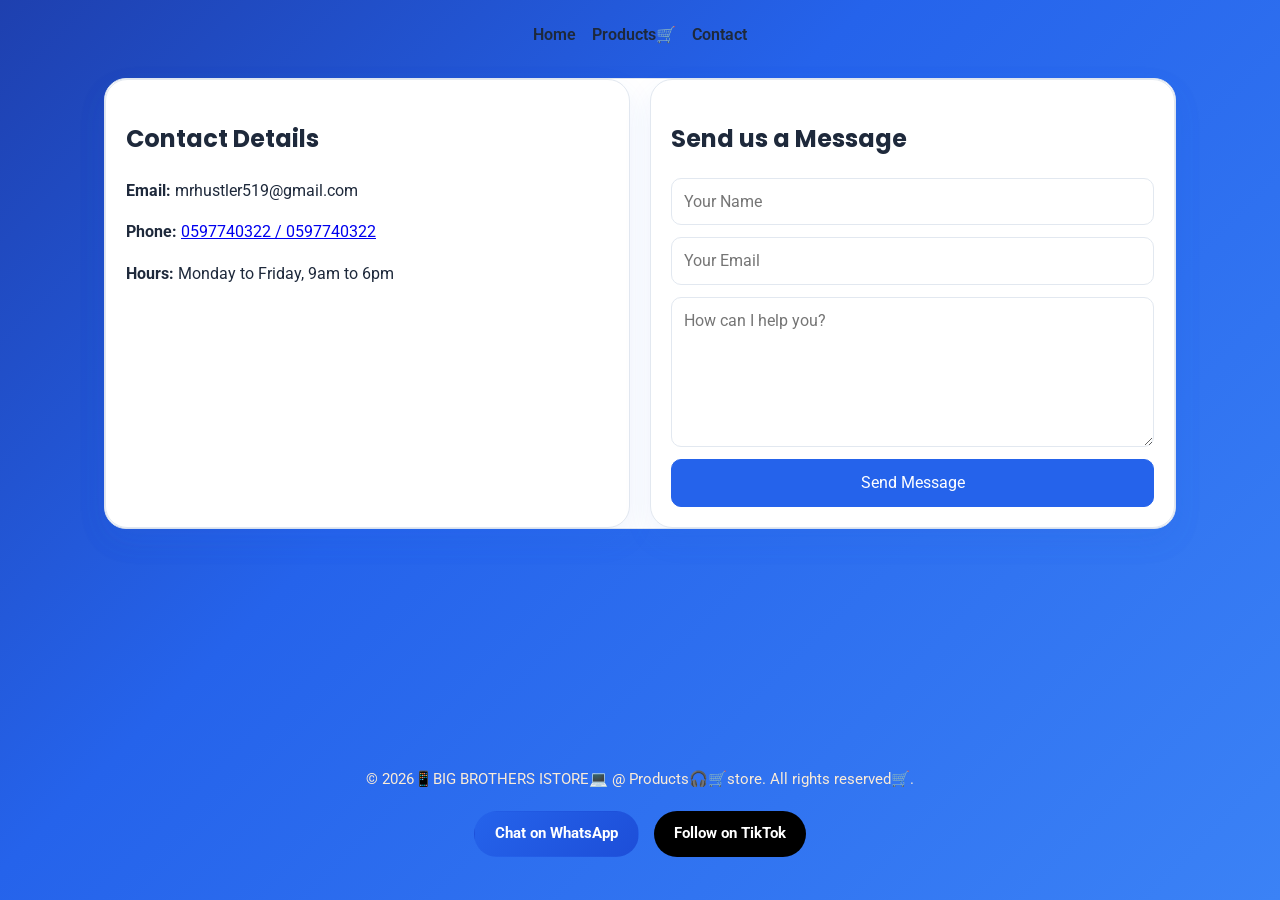
==== contact.html @ 859e35d4 "first commit" ====
<!DOCTYPE html>
<html lang="en">
<head>
    <meta charset="UTF-8">
    <meta name="viewport" content="width=device-width, initial-scale=1.0">
    <meta name="description" content="Get in touch with My Store for product questions, custom orders, and customer support.">
    <meta name="keywords" content="contact store, customer support, product inquiry, ecommerce contact">
    <meta name="author" content="My Store">
    <title>My Store | Contact</title>
    <link rel="stylesheet" href="style.css">
</head>
<body>
    <nav>
        <a href="index.html">Home</a>
        <a href="products.html">Products🛒</a>
        <a href="contact.html" class="active">Contact</a>
    </nav>

    <main>
        <section class="contact-layout">
            <article class="feature-card">
                <h2>Contact Details</h2>
                <p><strong>Email:</strong> mrhustler519@gmail.com</p>
                <p><strong>Phone:</strong> <a href="https://wa.me/+233 597740322" target="_blank">0597740322 / 0597740322</a></p>
                <p><strong>Hours:</strong> Monday to Friday, 9am to 6pm</p>
            </article>

            <article class="feature-card">
                <h2>Send us a Message</h2>

                        <form id="contactForm" action="https://api.web3forms.com/submit" method="POST" class="contact-form">
                            
                            <input type="hidden" name="access_key" value="4a04625f-ec77-49ee-a27b-99e596bccb71">

                            <input type="text" name="name" placeholder="Your Name" required>
                            <input type="email" name="email" placeholder="Your Email" required>
                            <textarea name="message" placeholder="How can I help you?" rows="5" required></textarea>
                            
                            <button type="submit" class="primary-btn">Send Message</button>
                        </form>
            </article>
        </section>
    </main>

    <footer class="site-footer">
        <p style="color: antiquewhite;">© 2026📱BIG BROTHERS ISTORE💻 @ Products🎧🛒store. All rights reserved🛒. <div class="social-buttons">
    <a href="https://wa.me/+233 554568210" target="_blank" class="whatsapp-btn">
        Chat on WhatsApp
    </a>

    <a href="https://www.tiktok.com/@mr.collins07?_r=1&_t=ZS-98QpWQ7KQJ2" target="_blank" class="tiktok-btn" style="text-decoration: none;">
        Follow on TikTok
    </a>
</div></p>
    </footer>

    <script>
        document.getElementById('contactForm').onsubmit = (e) => {
            e.preventDefault();
            alert('Thanks! Your message has been sent.');
            e.target.reset();
        };
    </script>
</body>
</html>
---- style.css ----
@import url('https://fonts.googleapis.com/css2?family=Poppins:wght@400;500;600;700&family=Roboto:wght@400;500;700&display=swap');

:root {
    --bg: #f8fafc;
    --surface: #ffffff;
    --text: #1e293b;
    --muted: #64748b;
    --accent: #2563eb;
    --accent-dark: #1d4ed8;
    --accent-soft: #dbeafe;
    --border: #e2e8f0;
    --shadow: 0 12px 30px rgba(37, 99, 235, 0.08);
}

* {
    box-sizing: border-box;
}

body {
    font-family: 'Roboto', 'Segoe UI', sans-serif;
    line-height: 1.6;
    color: var(--text);
    margin: 0;
    min-height: 100vh;
    display: flex;
    flex-direction: column;
    background: linear-gradient(135deg, #1e40af 0%, #2563eb 40%, #3b82f6 100%);
}

h1, h2, h3, h4, h5, h6 {
    font-family: 'Poppins', 'Segoe UI', sans-serif;
}

nav {
    display: flex;
    gap: 16px;
    align-items: center;
    padding: 22px 24px;
    max-width: 1120px;
    margin: 0 auto;
}

nav a {
    text-decoration: none;
    color: var(--text);
    font-weight: 600;
}

nav a:hover {
    color: var(--accent);
}

.admin-btn {
    margin-left: auto;
    color: var(--accent);
}

main {
    flex: 1;
    max-width: 1120px;
    margin: 0 auto;
    padding: 8px 24px 48px;
    width: 100%;
}

.site-footer {
    max-width: 1120px;
    margin: 0 auto;
    width: 100%;
    padding: 0 24px 28px;
    text-align: center;
    color: var(--muted);
    font-size: 0.95rem;
}

.page-header {
    display: flex;
    justify-content: space-between;
    align-items: center;
    gap: 20px;
    margin-bottom: 20px;
}

.page-header h1 {
    margin: 4px 0 6px;
    font-size: 2rem;
}

.page-header p {
    margin: 0;
    color: var(--muted);
}

.filter-section {
    display: flex;
    flex-wrap: wrap;
    gap: 12px;
    background: var(--surface);
    padding: 16px;
    border: 1px solid var(--border);
    border-radius: 16px;
    box-shadow: var(--shadow);
    margin-bottom: 20px;
}

.filter-section input,
.filter-section select,
.admin-panel input,
.admin-panel button,
.secondary-btn,
.primary-btn {
    font: inherit;
    border-radius: 10px;
    border: 1px solid var(--border);
    padding: 10px 12px;
}

.filter-section input,
.filter-section select {
    flex: 1 1 220px;
}

.primary-btn,
.secondary-btn {
    cursor: pointer;
    transition: transform 0.2s ease, box-shadow 0.2s ease;
}

.primary-btn {
    background: var(--accent);
    color: #fff;
    border-color: var(--accent);
}

.primary-btn:hover,
.secondary-btn:hover {
    transform: translateY(-1px);
    box-shadow: 0 8px 20px rgba(37, 99, 235, 0.2);
}

.secondary-btn {
    background: #fff;
    color: var(--text);
}

#product-container {
    display: grid;
    grid-template-columns: repeat(auto-fit, minmax(260px, 1fr));
    gap: 24px;
}

.product-card {
    background: linear-gradient(180deg, #ffffff 0%, #f8fafc 100%);
    border: 1px solid rgba(37, 99, 235, 0.12);
    border-radius: 22px;
    padding: 16px;
    box-shadow: 0 18px 45px rgba(15, 23, 42, 0.08);
    transition: transform 0.2s ease, box-shadow 0.2s ease;
    display: flex;
    flex-direction: column;
    gap: 12px;
}

.product-card:hover {
    transform: translateY(-5px);
    box-shadow: 0 22px 48px rgba(15, 23, 42, 0.12);
}

.product-card-content {
    display: grid;
    gap: 10px;
}

.product-card-image {
    position: relative;
    overflow: hidden;
    border-radius: 16px;
    background: #f1f5f9;
}

.product-card-image img {
    display: block;
    width: 100%;
    height: 220px;
    object-fit: cover;
    cursor: zoom-in;
    transition: transform 0.25s ease;
}

.product-card:hover .product-card-image img {
    transform: scale(1.04);
}

.product-card-image-placeholder {
    display: flex;
    align-items: center;
    justify-content: center;
    min-height: 220px;
    color: var(--muted);
    border: 1px dashed var(--border);
    border-radius: 16px;
    background: linear-gradient(135deg, #f8fafc 0%, #e0f2fe 100%);
}

.product-card-info {
    display: grid;
    gap: 8px;
}

.product-card h3 {
    margin: 0;
    font-size: 1.08rem;
}

.product-card .price {
    color: var(--accent);
    font-weight: 800;
    font-size: 1.08rem;
}

.product-card .category-pill {
    display: inline-flex;
    align-self: flex-start;
    padding: 4px 10px;
    border-radius: 999px;
    background: var(--accent-soft);
    color: var(--accent-dark);
    font-size: 0.82rem;
    font-weight: 700;
}

.product-card-description {
    font-size: 0.92rem;
    color: var(--muted);
    margin: 0;
    display: -webkit-box;
    -webkit-line-clamp: 3;
    -webkit-box-orient: vertical;
    overflow: hidden;
}

.product-count {
    color: var(--muted);
    margin-top: 8px;
    font-size: 0.95rem;
}

/* Edit modal */
.edit-modal {
    position: fixed;
    inset: 0;
    display: none;
    align-items: center;
    justify-content: center;
    background: rgba(15, 23, 42, 0.6);
    z-index: 1100;
}

.edit-modal.show {
    display: flex;
}

.edit-modal-content {
    background: #fff;
    padding: 18px;
    border-radius: 12px;
    max-width: 520px;
    width: 100%;
    box-shadow: var(--shadow);
}

.edit-modal-content label {
    font-weight: 600;
    margin-top: 8px;
}

.order-btn {
    border: none;
    padding: 8px 12px;
    border-radius: 999px;
    background: #2563eb;
    color: #fff;
    font-weight: 700;
}

.product-card-actions {
    display: flex;
    gap: 8px;
    align-items: center;
    margin-top: 12px;
}

.product-card h3 {
    margin: 0 0 8px;
}

.product-card .price {
    color: var(--accent);
    font-weight: 700;
    font-size: 1.1rem;
}

.product-card .category-pill {
    display: inline-block;
    margin-top: 8px;
    padding: 4px 10px;
    border-radius: 999px;
    background: var(--accent-soft);
    color: var(--accent-dark);
    font-size: 0.85rem;
}

.product-card p {
    font-size: 0.9rem;
    margin: 5px 0;
    max-height: 50px;
    overflow: hidden;
    text-overflow: ellipsis;
}

.product-image {
    cursor: zoom-in;
}

.product-image-placeholder {
    display: flex;
    align-items: center;
    justify-content: center;
    min-height: 180px;
    margin-bottom: 10px;
    border-radius: 12px;
    background: #f1f5f9;
    color: var(--muted);
    border: 1px dashed var(--border);
}

.image-modal {
    position: fixed;
    inset: 0;
    background: rgba(15, 23, 42, 0.8);
    display: none;
    align-items: center;
    justify-content: center;
    padding: 20px;
    z-index: 1000;
}

.image-modal.show {
    display: flex;
}

.image-modal-content {
    position: relative;
    max-width: 760px;
    width: 100%;
    background: #fff;
    border-radius: 18px;
    padding: 16px;
    box-shadow: var(--shadow);
}

.image-modal-content img {
    width: 100%;
    max-height: 80vh;
    object-fit: contain;
    border-radius: 12px;
    margin: 0;
}

.modal-close {
    position: absolute;
    top: 10px;
    right: 10px;
    border: none;
    background: rgba(15, 23, 42, 0.7);
    color: #fff;
    width: 36px;
    height: 36px;
    border-radius: 50%;
    cursor: pointer;
    font-size: 1.2rem;
}

.product-card-actions {
    display: flex;
    flex-wrap: wrap;
    gap: 10px;
    margin-top: 6px;
}

.whatsapp-btn,
.delete-btn,
.edit-btn {
    display: inline-flex;
    align-items: center;
    justify-content: center;
    padding: 8px 12px;
    border-radius: 999px;
    font-size: 0.92rem;
    font-weight: 600;
    text-decoration: none;
    border: 1px solid transparent;
    cursor: pointer;
}

.whatsapp-btn {
    background: linear-gradient(135deg, #2563eb 0%, #1d4ed8 100%);
    color: #fff;
}

.whatsapp-btn:hover {
    background: linear-gradient(135deg, #1d4ed8 0%, #1e40af 100%);
}

.delete-btn {
    background: #fee2e2;
    color: #b91c1c;
    border-color: #fecaca;
}

.delete-btn:hover {
    background: #fecaca;
}

.edit-btn {
    background: #eff6ff;
    color: #1e40af;
    border: 1px solid #bfdbfe;
}

.edit-btn:hover {
    background: #dbeafe;
}

.admin-panel {
    display: none;
    background: var(--surface);
    border: 1px solid var(--border);
    border-radius: 18px;
    padding: 18px;
    margin: 20px 0;
    box-shadow: var(--shadow);
}

.admin-panel.show {
    display: block;
}

.admin-panel h2 {
    margin-top: 0;
}

.admin-form {
    display: grid;
    grid-template-columns: repeat(auto-fit, minmax(180px, 1fr));
    gap: 12px;
    margin-top: 12px;
}

.empty-state {
    text-align: center;
    background: var(--surface);
    border: 1px dashed var(--border);
    border-radius: 18px;
    padding: 24px;
    color: var(--muted);
}

img {
    border-radius: 12px;
    width: 100%;
    object-fit: cover;
    height: 180px;
    margin-bottom: 10px;
}

hero-card,
.feature-card,
.contact-layout {
    background: var(--surface);
    border: 1px solid var(--border);
    border-radius: 22px;
    box-shadow: var(--shadow);
}

.hero-card {
    padding: 32px;
    margin-bottom: 20px;
    background: linear-gradient(135deg, #eff6ff 0%, #ffffff 100%);
    display: flex;
    justify-content: space-between;
    align-items: center;
    gap: 20px;
}

.hero-card h1 {
    margin-top: 0;
    margin-bottom: 10px;
    font-size: 2.2rem;
}

.hero-card p {
    color: var(--muted);
    max-width: 650px;
}

.admin-portrait {
    flex-shrink: 0;
}

.admin-portrait img {
    width: 140px;
    height: 140px;
    border-radius: 50%;
    object-fit: cover;
    border: 4px solid #fff;
    box-shadow: 0 10px 25px rgba(15, 23, 42, 0.15);
}

.info-grid,
.contact-layout {
    display: grid;
    grid-template-columns: repeat(auto-fit, minmax(280px, 1fr));
    gap: 20px;
}

.feature-card {
    padding: 20px;
}

.feature-card ul {
    padding-left: 18px;
    color: var(--muted);
}

.contact-form {
    display: flex;
    flex-direction: column;
    gap: 12px;
}

.contact-form input,
.contact-form textarea {
    width: 100%;
    border: 1px solid var(--border);
    border-radius: 10px;
    padding: 10px 12px;
    font: inherit;
}

.login-shell {
    display: flex;
    justify-content: center;
    align-items: center;
    padding: 40px 20px;
}

.login-card {
    width: 100%;
    max-width: 460px;
    background: var(--surface);
    border: 1px solid var(--border);
    border-radius: 24px;
    box-shadow: var(--shadow);
    padding: 30px;
}

.login-card__header {
    display: flex;
    align-items: center;
    gap: 14px;
    margin-bottom: 24px;
}

.login-icon {
    width: 48px;
    height: 48px;
    border-radius: 50%;
    background: linear-gradient(135deg, var(--accent-soft) 0%, #eff6ff 100%);
    display: grid;
    place-items: center;
    font-size: 1.3rem;
}

.login-card__header h1 {
    margin: 0 0 4px;
    font-size: 1.5rem;
}

.login-card__header p {
    margin: 0;
    color: var(--muted);
}

.login-form {
    display: flex;
    flex-direction: column;
    gap: 10px;
}

.login-form label {
    font-weight: 600;
}

.login-form input {
    border: 1px solid var(--border);
    border-radius: 10px;
    padding: 11px 12px;
    font: inherit;
}

.login-form input:focus {
    outline: 2px solid rgba(37, 99, 235, 0.15);
    border-color: var(--accent);
}

.login-help {
    margin-top: 16px;
    padding-top: 14px;
    border-top: 1px solid var(--border);
    color: var(--muted);
    font-size: 0.95rem;
}

.login-help p {
    margin: 0 0 6px;
    font-weight: 600;
    color: var(--text);
}

.login-help span {
    display: block;
}

@media (max-width: 640px) {
    nav {
        flex-wrap: wrap;
    }

    .page-header {
        flex-direction: column;
        align-items: flex-start;
    }

    .hero-card {
        padding: 24px;
        flex-direction: column;
        align-items: flex-start;
    }

    .login-card {
        padding: 22px;
    }
}

.sync-row {
    display: flex;
    flex-wrap: wrap;
    align-items: center;
    gap: 12px;
}

.admin-action-row {
    display: flex;
    gap: 10px;
    align-items: center;
}

.admin-action-row a,
.admin-action-row button {
    white-space: nowrap;
}

.sync-status {
    margin: 10px 0;
    padding: 12px 14px;
    border-radius: 14px;
    background: #f8fafc;
    color: #334155;
    border: 1px solid #cbd5e1;
    display: none;
    font-weight: 600;
    flex: 1 1 auto;
}

.sync-action-btn {
    white-space: nowrap;
}

.sync-status.show {
    display: block;
}

.sync-status.online {
    background: #ecfdf5;
    border-color: #a7f3d0;
    color: #166534;
}

.sync-status.offline {
    background: #fef3c7;
    border-color: #fde68a;
    color: #92400e;
}

.message-box {
    margin: 16px 0;
    padding: 14px 18px;
    border-radius: 14px;
    display: none;
    font-weight: 600;
}

.message-box.show {
    display: block;
}

.message-box.info {
    background: #eff6ff;
    color: #1d4ed8;
}

.message-box.success {
    background: #dcfce7;
    color: #166534;
}

.message-box.error {
    background: #fee2e2;
    color: #b91c1c;
}

.message-box.warning {
    background: #fef3c7;
    color: #92400e;
}

.product-meta {
    display: flex;
    align-items: center;
    gap: 10px;
    flex-wrap: wrap;
    margin-top: 10px;
}

.local-badge {
    display: inline-flex;
    padding: 4px 10px;
    border-radius: 999px;
    background: #f8fafc;
    color: #475569;
    font-size: 0.8rem;
    border: 1px solid #cbd5e1;
}

.admin-form button {
    min-width: 140px;
}

.uploadpg {
    max-width: 800px;
    margin: 40px auto;
    padding: 20px;
}

.uploadpg ul {
    list-style: none;
    padding: 0;
}

.uploadpg li a {
    display: block;
    background: linear-gradient(135deg, var(--accent) 0%, var(--accent-dark) 100%);
    color: white;
    padding: 15px;
    margin: 10px 0;
    text-decoration: none;
    border-radius: 12px;
    text-align: center;
    font-weight: bold;
    transition: background 0.3s, transform 0.2s ease;
}

.uploadpg li a:hover {
    background: linear-gradient(135deg, var(--accent-dark) 0%, #1e40af 100%);
    transform: translateY(-1px);
}

.social-buttons {
    display: flex;
    gap: 15px;
    justify-content: center;
    margin-top: 20px;
}

.whatsapp-btn, .tiktok-btn {
    padding: 10px 20px;
    border-radius: 25px;
    text-decoration: none;
    color: white;
    font-weight: bold;
    transition: transform 0.2s;
}

.whatsapp-btn { background-color: #2563eb; } /* Updated to Blue Accent */
.tiktok-btn { background-color: #000000; }    /* TikTok Black */

.whatsapp-btn:hover, .tiktok-btn:hover {
    transform: scale(1.05);
}
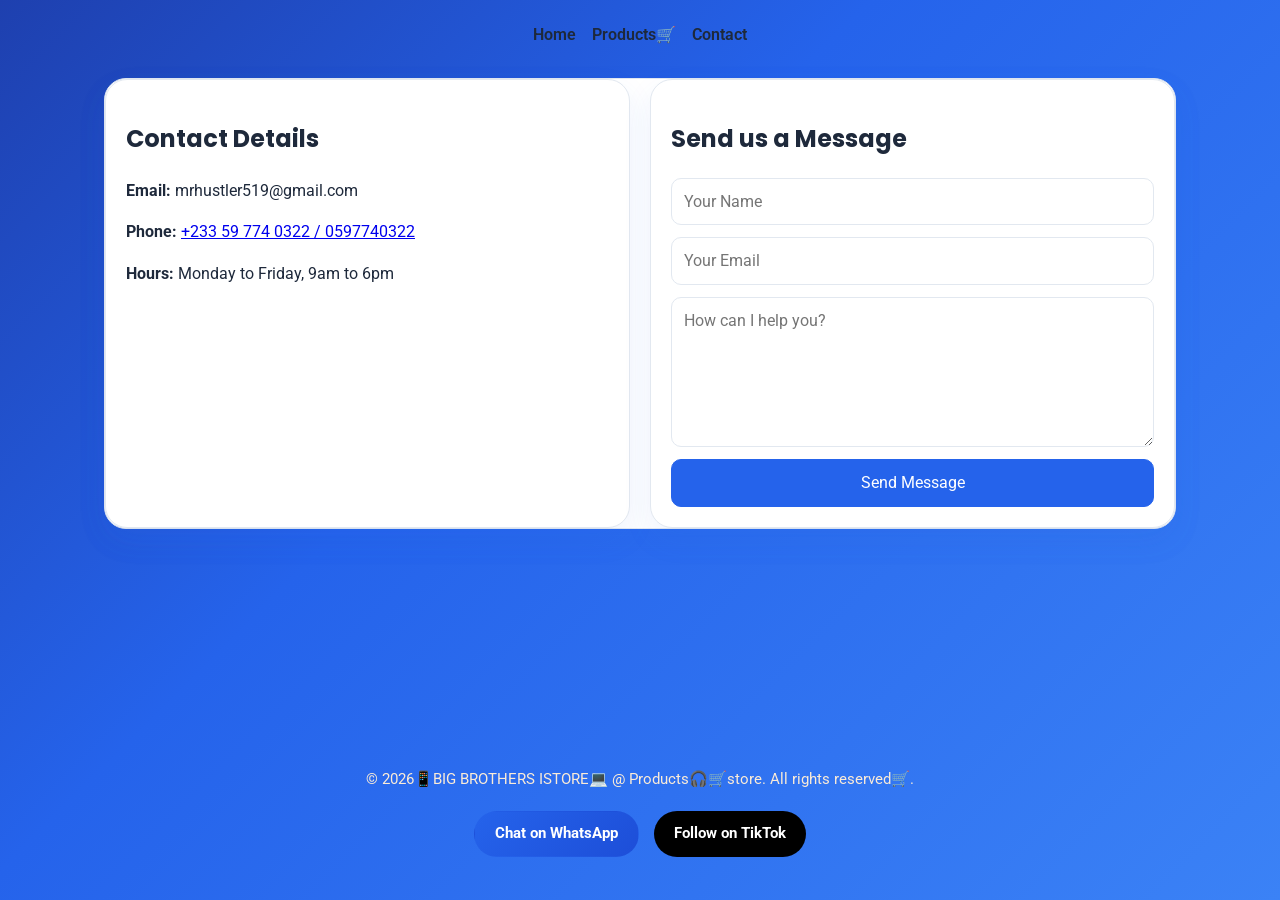
==== commit 96b5bf92: "bug fix" ====
--- a/contact.html
+++ b/contact.html
@@ -21,7 +21,7 @@
             <article class="feature-card">
                 <h2>Contact Details</h2>
                 <p><strong>Email:</strong> mrhustler519@gmail.com</p>
-                <p><strong>Phone:</strong> <a href="https://wa.me/+233 597740322" target="_blank">0597740322 / 0597740322</a></p>
+                <p><strong>Phone:</strong> <a href="https://wa.me/+233 59 774 0322" target="_blank">+233 59 774 0322 / 0597740322</a></p>
                 <p><strong>Hours:</strong> Monday to Friday, 9am to 6pm</p>
             </article>
 
@@ -44,7 +44,7 @@
 
     <footer class="site-footer">
         <p style="color: antiquewhite;">© 2026📱BIG BROTHERS ISTORE💻 @ Products🎧🛒store. All rights reserved🛒. <div class="social-buttons">
-    <a href="https://wa.me/+233 554568210" target="_blank" class="whatsapp-btn">
+    <a href="https://wa.me/+233 59 774 0322" target="_blank" class="whatsapp-btn">
         Chat on WhatsApp
     </a>
 
